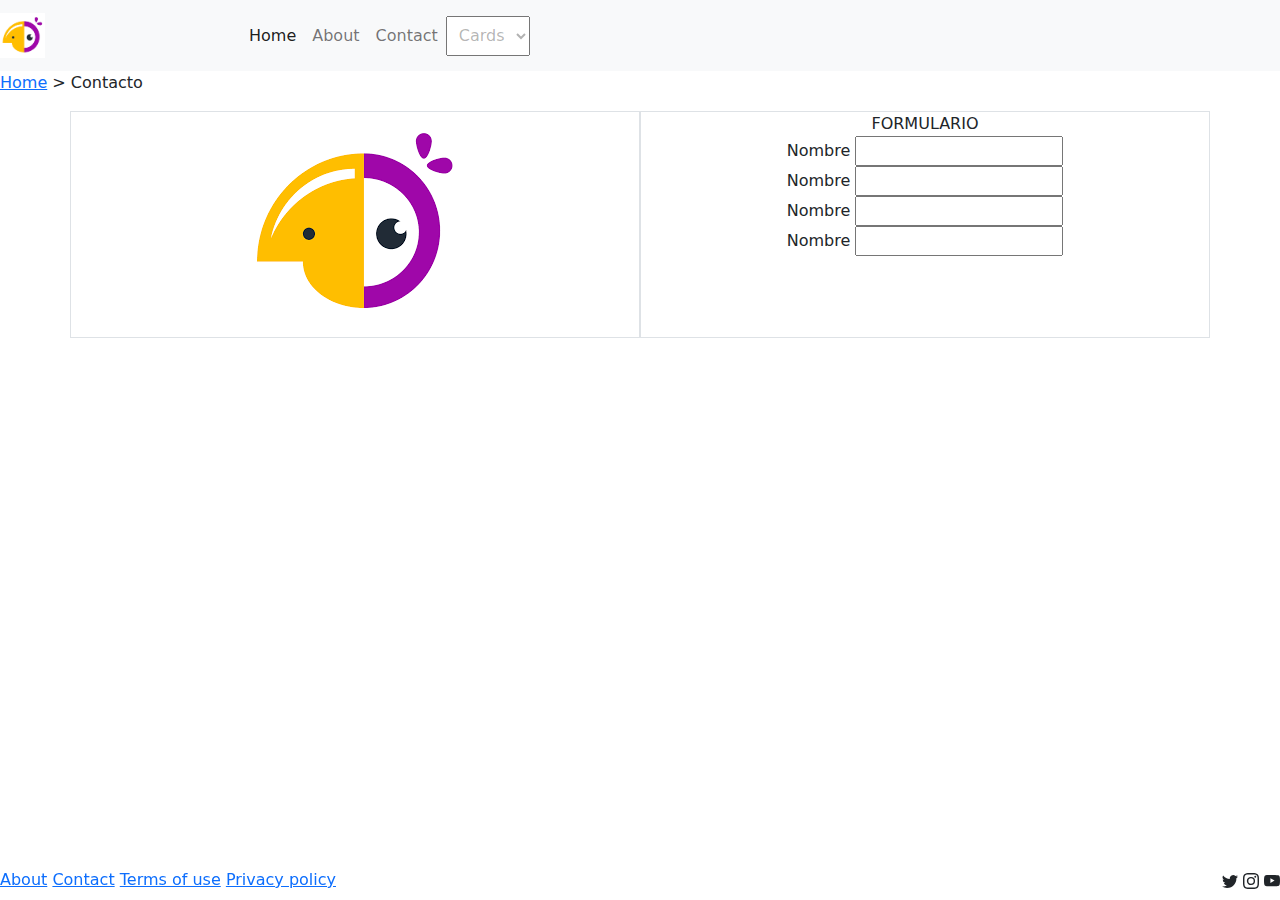
==== contacto.html @ 1dcb1b1e "adasd" ====
<!DOCTYPE html>
<html lang="en">
  <head>
    <meta charset="UTF-8" />
    <meta http-equiv="X-UA-Compatible" content="IE=edge" />
    <meta name="viewport" content="width=device-width, initial-scale=1.0" />
    <link rel="stylesheet" href="./lib/css/bootstrap.min.css" />
    <link rel="stylesheet" href="./css/styles.css" />

    <title>Contacto - Proyecto DIW</title>
  </head>
  <body>
    <header>
      <nav class="navbar navbar-expand-lg navbar-light bg-light">
        <a class="navbar-brand" href="#"><img class="logo" src="./assets/images/logo.png"></a>
        <button
          class="navbar-toggler"
          type="button"
          data-toggle="collapse"
          data-target="#navbarNavAltMarkup"
          aria-controls="navbarNavAltMarkup"
          aria-expanded="false"
          aria-label="Toggle navigation"
        >
          <span class="navbar-toggler-icon"></span>
        </button>
        <div class="collapse navbar-collapse" id="navbarNavAltMarkup">
          <div class="navbar-nav">
            <a class="nav-item nav-link active" href="index.html"
              >Home <span class="sr-only"></span></a>
            <a class="nav-item nav-link" href="#">About</a>
            <a class="nav-item nav-link" href="contacto.html">Contact</a>
            <select class="nav-item nav-link disabled" href="#"><option>Cards</option></select>
          </div>
        </div>
      </nav>
</header>
<p><a href="index.html">Home</a> > Contacto</p>

<main>
      <div class="container text-center">
        <div class="row">
          <div class="border col-sm-12 col-md-6 col-lg-6">
            <img src="./assets/images/logo.png" />
          </div>
          <div class="border col-sm-12 col-md-6 col-lg-6">
            <form class="form">
              <caption>
                FORMULARIO
              </caption>
              <br />
              <label>Nombre</label>
              <input type="text" /><br />
              <label>Nombre</label>
              <input type="text" /><br />
              <label>Nombre</label>
              <input type="text" /><br />
              <label>Nombre</label>
              <input type="text" /><br />
            </form>
          </div>
        </div>
      </div>
    </header>
    <br />

    <footer class="navbar fixed-bottom">
      <div>
        <a href="#">About</a>
        <a href="contacto.html">Contact</a>
        <a href="#">Terms of use</a>
        <a href="#">Privacy policy</a>
      </div>

      <div>
        <svg
          xmlns="http://www.w3.org/2000/svg"
          width="16"
          height="16"
          fill="currentColor"
          class="bi bi-twitter"
          viewBox="0 0 16 16"
        >
          <path
            d="M5.026 15c6.038 0 9.341-5.003 9.341-9.334 0-.14 0-.282-.006-.422A6.685 6.685 0 0 0 16 3.542a6.658 6.658 0 0 1-1.889.518 3.301 3.301 0 0 0 1.447-1.817 6.533 6.533 0 0 1-2.087.793A3.286 3.286 0 0 0 7.875 6.03a9.325 9.325 0 0 1-6.767-3.429 3.289 3.289 0 0 0 1.018 4.382A3.323 3.323 0 0 1 .64 6.575v.045a3.288 3.288 0 0 0 2.632 3.218 3.203 3.203 0 0 1-.865.115 3.23 3.23 0 0 1-.614-.057 3.283 3.283 0 0 0 3.067 2.277A6.588 6.588 0 0 1 .78 13.58a6.32 6.32 0 0 1-.78-.045A9.344 9.344 0 0 0 5.026 15z"
          />
        </svg>
        <svg
          xmlns="http://www.w3.org/2000/svg"
          width="16"
          height="16"
          fill="currentColor"
          class="bi bi-instagram"
          viewBox="0 0 16 16"
        >
          <path
            d="M8 0C5.829 0 5.556.01 4.703.048 3.85.088 3.269.222 2.76.42a3.917 3.917 0 0 0-1.417.923A3.927 3.927 0 0 0 .42 2.76C.222 3.268.087 3.85.048 4.7.01 5.555 0 5.827 0 8.001c0 2.172.01 2.444.048 3.297.04.852.174 1.433.372 1.942.205.526.478.972.923 1.417.444.445.89.719 1.416.923.51.198 1.09.333 1.942.372C5.555 15.99 5.827 16 8 16s2.444-.01 3.298-.048c.851-.04 1.434-.174 1.943-.372a3.916 3.916 0 0 0 1.416-.923c.445-.445.718-.891.923-1.417.197-.509.332-1.09.372-1.942C15.99 10.445 16 10.173 16 8s-.01-2.445-.048-3.299c-.04-.851-.175-1.433-.372-1.941a3.926 3.926 0 0 0-.923-1.417A3.911 3.911 0 0 0 13.24.42c-.51-.198-1.092-.333-1.943-.372C10.443.01 10.172 0 7.998 0h.003zm-.717 1.442h.718c2.136 0 2.389.007 3.232.046.78.035 1.204.166 1.486.275.373.145.64.319.92.599.28.28.453.546.598.92.11.281.24.705.275 1.485.039.843.047 1.096.047 3.231s-.008 2.389-.047 3.232c-.035.78-.166 1.203-.275 1.485a2.47 2.47 0 0 1-.599.919c-.28.28-.546.453-.92.598-.28.11-.704.24-1.485.276-.843.038-1.096.047-3.232.047s-2.39-.009-3.233-.047c-.78-.036-1.203-.166-1.485-.276a2.478 2.478 0 0 1-.92-.598 2.48 2.48 0 0 1-.6-.92c-.109-.281-.24-.705-.275-1.485-.038-.843-.046-1.096-.046-3.233 0-2.136.008-2.388.046-3.231.036-.78.166-1.204.276-1.486.145-.373.319-.64.599-.92.28-.28.546-.453.92-.598.282-.11.705-.24 1.485-.276.738-.034 1.024-.044 2.515-.045v.002zm4.988 1.328a.96.96 0 1 0 0 1.92.96.96 0 0 0 0-1.92zm-4.27 1.122a4.109 4.109 0 1 0 0 8.217 4.109 4.109 0 0 0 0-8.217zm0 1.441a2.667 2.667 0 1 1 0 5.334 2.667 2.667 0 0 1 0-5.334z"
          />
        </svg>
        <svg
          xmlns="http://www.w3.org/2000/svg"
          width="16"
          height="16"
          fill="currentColor"
          class="bi bi-youtube"
          viewBox="0 0 16 16"
        >
          <path
            d="M8.051 1.999h.089c.822.003 4.987.033 6.11.335a2.01 2.01 0 0 1 1.415 1.42c.101.38.172.883.22 1.402l.01.104.022.26.008.104c.065.914.073 1.77.074 1.957v.075c-.001.194-.01 1.108-.082 2.06l-.008.105-.009.104c-.05.572-.124 1.14-.235 1.558a2.007 2.007 0 0 1-1.415 1.42c-1.16.312-5.569.334-6.18.335h-.142c-.309 0-1.587-.006-2.927-.052l-.17-.006-.087-.004-.171-.007-.171-.007c-1.11-.049-2.167-.128-2.654-.26a2.007 2.007 0 0 1-1.415-1.419c-.111-.417-.185-.986-.235-1.558L.09 9.82l-.008-.104A31.4 31.4 0 0 1 0 7.68v-.123c.002-.215.01-.958.064-1.778l.007-.103.003-.052.008-.104.022-.26.01-.104c.048-.519.119-1.023.22-1.402a2.007 2.007 0 0 1 1.415-1.42c.487-.13 1.544-.21 2.654-.26l.17-.007.172-.006.086-.003.171-.007A99.788 99.788 0 0 1 7.858 2h.193zM6.4 5.209v4.818l4.157-2.408L6.4 5.209z"
          />
        </svg>
      </div>
    </footer>
    <script src="https://cdn.jsdelivr.net/npm/bootstrap@5.1.3/dist/js/bootstrap.bundle.min.js" integrity="sha384-ka7Sk0Gln4gmtz2MlQnikT1wXgYsOg+OMhuP+IlRH9sENBO0LRn5q+8nbTov4+1p" crossorigin="anonymous"></script>
  </body>
</html>
---- css/styles.css ----
.logo{
    width: 20%;
    
}

#footer {
    position:fixed;
    left:0px;
    bottom:0px;
    height:30px;
    width:100%;
    background:#999;
 } 
 .card{
    border: 1px solid black;
    margin: 10px;
 }
 .tarjetero{
    width: 100%;
    display: flex;
    flex-direction: column;

 }
.completo{
    width: 100%;
    height: 15vh;
    background-image: url("../assets/images/fruta.jpg");
    background-size: cover;
    text-indent: 5%;
    position: relative;
}
.textoSobreImagen{
    position: absolute;
    bottom: 0;
    width: 100%;
    color: white;
    font-size: 1.5vw;
}
.tituloPrincipal{
    width: 70%;
    border: 1px solid black;
    margin: auto;
    text-align: center;
}
.seccion1{
    width: 70%;
    border: 1px solid black;
    margin: auto;
    text-align: center;
    font-size: 1.5vw;
    display: grid;
    grid-template-rows: repeat(2, 1fr);
}
.seccion2{
    width: 70%;
    border: 1px solid black;
    margin: auto;
    text-align: center;
    font-size: 1.5vw;
}
.txtColumnas{
    width: 100%;
    height: 100%;
    border: 1px solid black;
}
/*MUUUY PEQUEÑO*/
@media (max-width:576px){
    .seccion1{
        grid-template-columns: repeat(2, 1fr);
    }
    .btn-primary{
        display: none;
    }
    .arriba {
        display: none;
    } 
}
/*PEQUEÑO*/
@media (min-width: 576px) and (max-width:768px)
{
   .btn-primary{
        display: none;
    }
    .arriba {
        display: none;
    }

}
/*MEDIANO*/
@media (min-width: 769px) and (max-width:992px) { 
    .arriba{
        width: auto;
      }
    
    .abajo{
        display: none;
    }
    .order-md-1 {
        order: 1;
      }
      .order-md-2 {
        order: 2;
      }
}

/*GRANDE*/

@media (min-width: 992px) { 

  .abajo{
        display: none;
    }   
}









/* 
@media (max-width: 992px) {
    
 
    
}

@media (min-width:992px){
    .abajo{
        display: none;
    }
} */
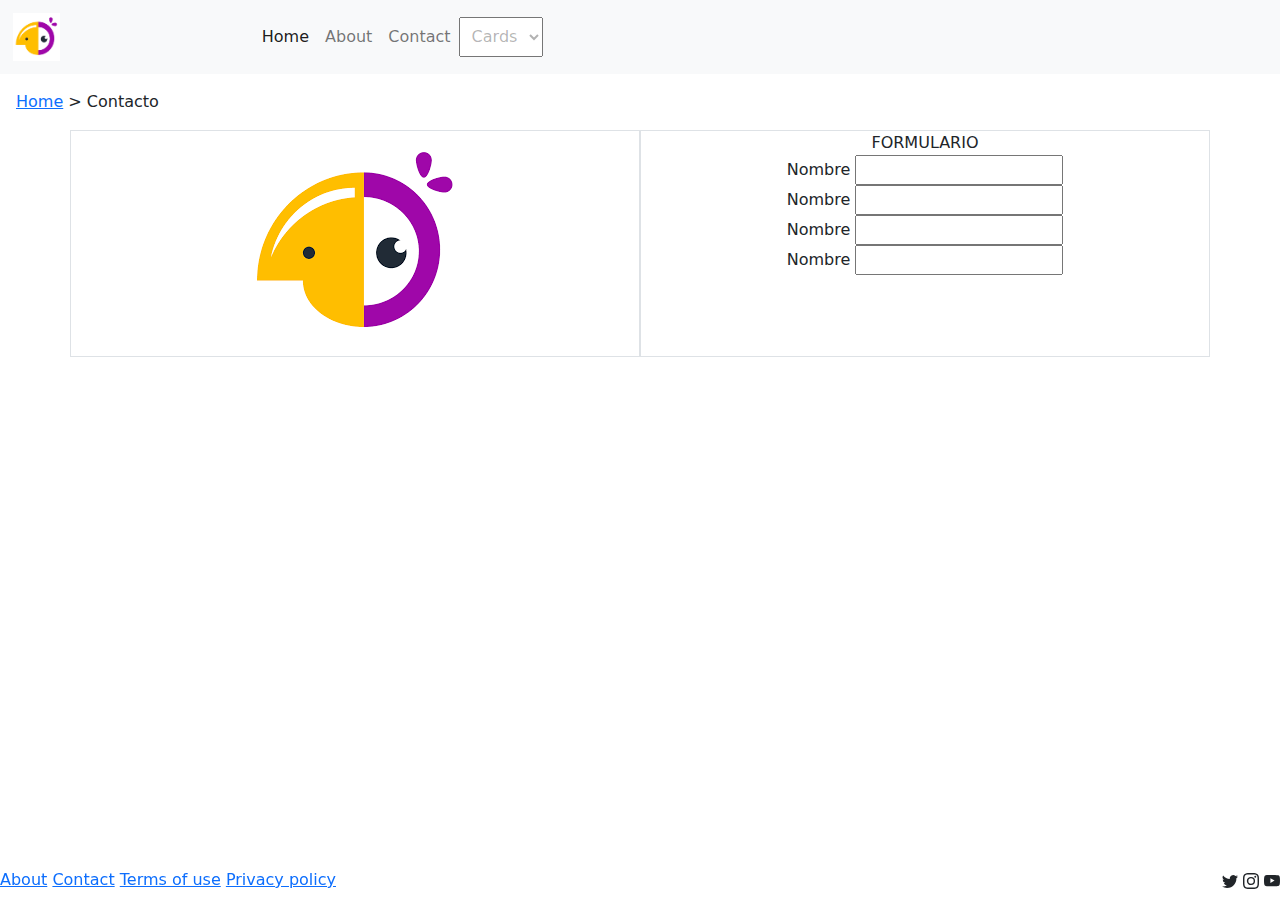
==== commit a1c7c318: "vamooos que esto va saliendo (sevillana del whats)" ====
--- a/contacto.html
+++ b/contacto.html
@@ -11,6 +11,7 @@
   </head>
   <body>
     <header>
+      <!--Menu superior-->
       <nav class="navbar navbar-expand-lg navbar-light bg-light">
         <a class="navbar-brand" href="#"><img class="logo" src="./assets/images/logo.png"></a>
         <button
@@ -35,8 +36,9 @@
         </div>
       </nav>
 </header>
-<p><a href="index.html">Home</a> > Contacto</p>
-
+<!--Breadcrumb-->
+<p class="m-3"><a href="index.html">Home</a> > Contacto</p>
+<!--Formulario de contacto-->
 <main>
       <div class="container text-center">
         <div class="row">
@@ -63,8 +65,8 @@
       </div>
     </header>
     <br />
-
-    <footer class="navbar fixed-bottom">
+<!--Footer-->
+    <footer class="navbar fixed-bottom mt-auto">
       <div>
         <a href="#">About</a>
         <a href="contacto.html">Contact</a>
@@ -111,6 +113,10 @@
         </svg>
       </div>
     </footer>
+    <script src="https://code.jquery.com/jquery-3.2.1.slim.min.js" integrity="sha384-KJ3o2DKtIkvYIK3UENzmM7KCkRr/rE9/Qpg6aAZGJwFDMVNA/GpGFF93hXpG5KkN" crossorigin="anonymous"></script>
+    <script src="https://cdnjs.cloudflare.com/ajax/libs/popper.js/1.12.9/umd/popper.min.js" integrity="sha384-ApNbgh9B+Y1QKtv3Rn7W3mgPxhU9K/ScQsAP7hUibX39j7fakFPskvXusvfa0b4Q" crossorigin="anonymous"></script>
+    <script src="https://maxcdn.bootstrapcdn.com/bootstrap/4.0.0/js/bootstrap.min.js" integrity="sha384-JZR6Spejh4U02d8jOt6vLEHfe/JQGiRRSQQxSfFWpi1MquVdAyjUar5+76PVCmYl" crossorigin="anonymous"></script>  
+
     <script src="https://cdn.jsdelivr.net/npm/bootstrap@5.1.3/dist/js/bootstrap.bundle.min.js" integrity="sha384-ka7Sk0Gln4gmtz2MlQnikT1wXgYsOg+OMhuP+IlRH9sENBO0LRn5q+8nbTov4+1p" crossorigin="anonymous"></script>
   </body>
 </html>
--- a/css/styles.css
+++ b/css/styles.css
@@ -1,6 +1,6 @@
 .logo{
     width: 20%;
-    
+    margin-left: 1vw;
 }
 
 #footer {
@@ -11,6 +11,47 @@
     width:100%;
     background:#999;
  } 
+
+ .bg-image {
+    background-image: url('../assets/images/fondo.jpg');
+    background-attachment: fixed;
+    background-position: center;
+    background-repeat: no-repeat;
+    background-size: cover;
+    height: 100vh;
+    position: relative;
+  }
+  
+  .overlay {
+    position: absolute;
+    top: 0;
+    left: 0;
+    width: 100%;
+    height: 100%;
+    background-color: rgba(0, 0, 0, 0.5);
+  }
+  
+  .content {
+    position: absolute;
+    top: 50%;
+    left: 50%;
+    transform: translate(-50%, -50%);
+    text-align: center;
+    color: #fff;
+  }
+  
+  .content h1 {
+    font-size: 3rem;
+    margin-bottom: 1rem;
+  }
+  
+  .content p {
+    font-size: 1.5rem;
+  }
+  
+  .content-section {
+    height: 1000px;
+  }
  .card{
     border: 1px solid black;
     margin: 10px;
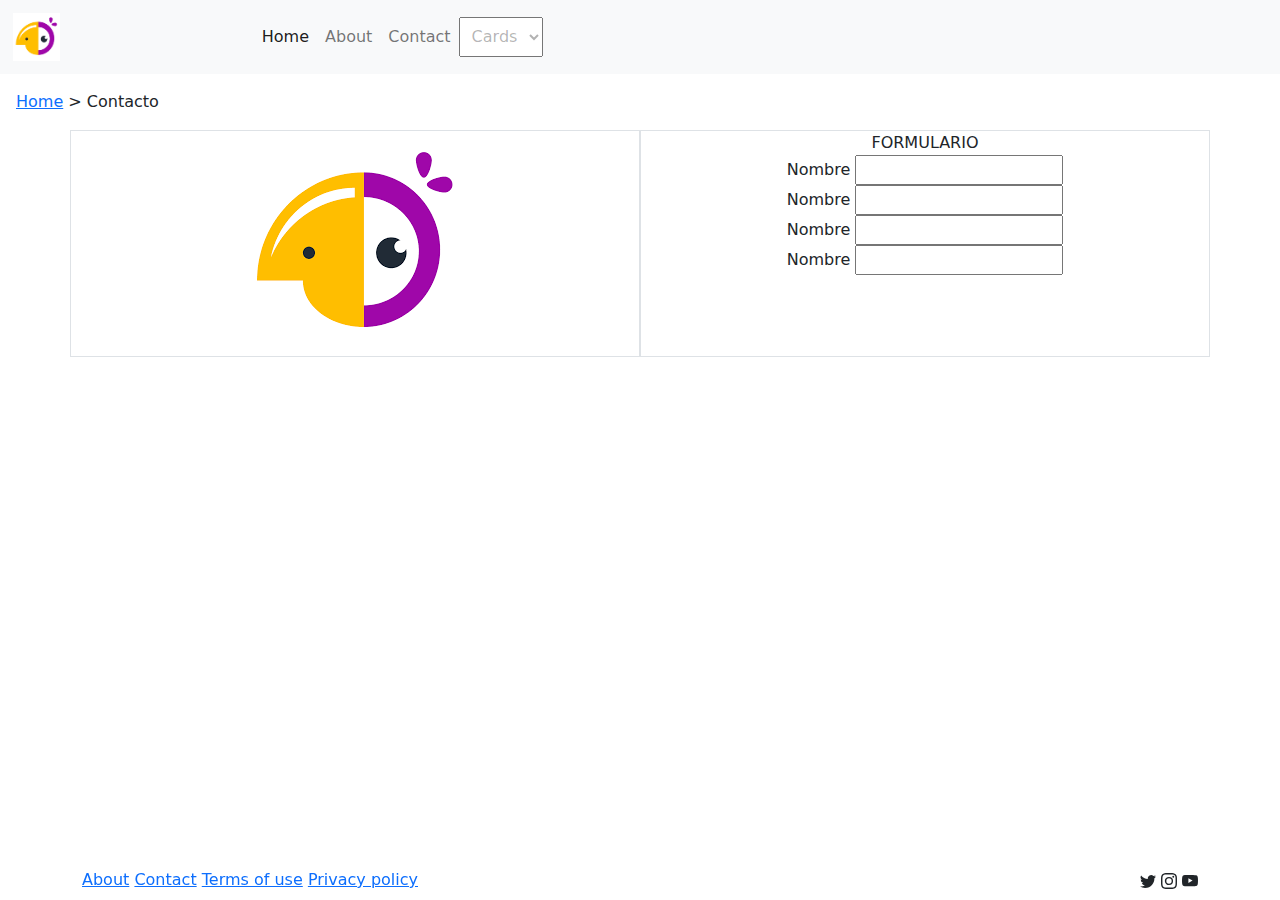
==== commit b889da46: "modificado contacto" ====
--- a/contacto.html
+++ b/contacto.html
@@ -12,7 +12,7 @@
   <body>
     <header>
       <!--Menu superior-->
-      <nav class="navbar navbar-expand-lg navbar-light bg-light">
+      <nav class="navbar sticky-top navbar-expand-sm navbar-light bg-light">
         <a class="navbar-brand" href="#"><img class="logo" src="./assets/images/logo.png"></a>
         <button
           class="navbar-toggler"
@@ -42,10 +42,10 @@
 <main>
       <div class="container text-center">
         <div class="row">
-          <div class="border col-sm-12 col-md-6 col-lg-6">
+          <div class="border col-xs-12 col-sm-6 col-md-6 col-lg-6">
             <img src="./assets/images/logo.png" />
           </div>
-          <div class="border col-sm-12 col-md-6 col-lg-6">
+          <div class="border col-xs-12 col-sm-6 col-md-6 col-lg-6">
             <form class="form">
               <caption>
                 FORMULARIO
@@ -63,18 +63,20 @@
           </div>
         </div>
       </div>
-    </header>
+    </main>
     <br />
 <!--Footer-->
-    <footer class="navbar fixed-bottom mt-auto">
-      <div>
+    <footer class="navbar fixed-bottom mt-auto ">
+      <div class="container justify-content-between">
+        
+      <div >
         <a href="#">About</a>
         <a href="contacto.html">Contact</a>
         <a href="#">Terms of use</a>
         <a href="#">Privacy policy</a>
       </div>
 
-      <div>
+      <div >
         <svg
           xmlns="http://www.w3.org/2000/svg"
           width="16"
@@ -112,6 +114,10 @@
           />
         </svg>
       </div>
+        
+      </div>
+      
+      
     </footer>
     <script src="https://code.jquery.com/jquery-3.2.1.slim.min.js" integrity="sha384-KJ3o2DKtIkvYIK3UENzmM7KCkRr/rE9/Qpg6aAZGJwFDMVNA/GpGFF93hXpG5KkN" crossorigin="anonymous"></script>
     <script src="https://cdnjs.cloudflare.com/ajax/libs/popper.js/1.12.9/umd/popper.min.js" integrity="sha384-ApNbgh9B+Y1QKtv3Rn7W3mgPxhU9K/ScQsAP7hUibX39j7fakFPskvXusvfa0b4Q" crossorigin="anonymous"></script>
--- a/css/styles.css
+++ b/css/styles.css
@@ -1,6 +1,9 @@
 .logo{
     width: 20%;
     margin-left: 1vw;
+}
+.imgTarjeta{
+    width: 50%;
 }
 
 #footer {
@@ -106,29 +109,30 @@
 }
 /*MUUUY PEQUEÑO*/
 @media (max-width:576px){
-    .seccion1{
-        grid-template-columns: repeat(2, 1fr);
-    }
+    
     .btn-primary{
         display: none;
     }
     .arriba {
         display: none;
+    }
+    .abajo{
+        position: relative;
+        display: inline-block;
+        text-align: center;
+    }
+    .enlace{
+        position: absolute;
+        top: 50%;
+        left: 50%;
+        transform: translate(-50%, -50%);
     } 
+    
+
 }
 /*PEQUEÑO*/
-@media (min-width: 576px) and (max-width:768px)
+/* @media (min-width: 576px) and (max-width:768px)
 {
-   .btn-primary{
-        display: none;
-    }
-    .arriba {
-        display: none;
-    }
-
-}
-/*MEDIANO*/
-@media (min-width: 769px) and (max-width:992px) { 
     .arriba{
         width: auto;
       }
@@ -142,6 +146,24 @@
       .order-md-2 {
         order: 2;
       }
+ 
+ } */
+/*MEDIANO*/
+@media (min-width: 576px) and (max-width:992px) { 
+    .arriba{
+        width: auto;
+      }
+    
+    .abajo{
+        display: none;
+    }
+    .order-md-1 {
+        order: 1;
+      }
+      .order-md-2 {
+        order: 2;
+      }
+     
 }
 
 /*GRANDE*/
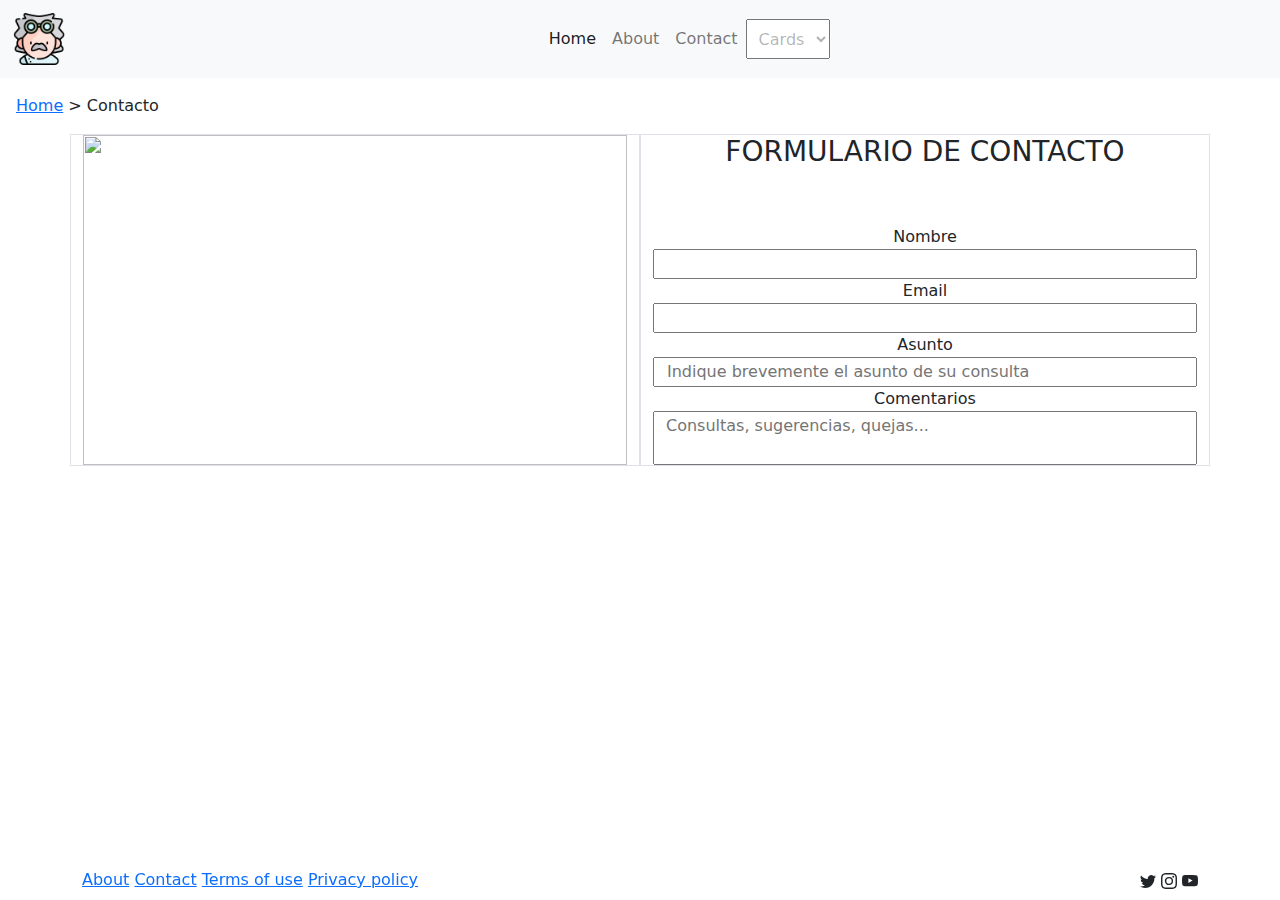
==== commit 63fa6ddd: "qweqweewq" ====
--- a/contacto.html
+++ b/contacto.html
@@ -6,14 +6,17 @@
     <meta name="viewport" content="width=device-width, initial-scale=1.0" />
     <link rel="stylesheet" href="./lib/css/bootstrap.min.css" />
     <link rel="stylesheet" href="./css/styles.css" />
+    <link rel="icon" type="image/jpg" href="assets/images/scientist.png">  </head>
 
-    <title>Contacto - Proyecto DIW</title>
+    <title>El informático loco - Contacto</title>
   </head>
   <body>
     <header>
       <!--Menu superior-->
       <nav class="navbar sticky-top navbar-expand-sm navbar-light bg-light">
-        <a class="navbar-brand" href="#"><img class="logo" src="./assets/images/logo.png"></a>
+        <a class="navbar-brand" href="index.html"
+          ><img class="logo" src="./assets/images/scientist.png"
+        /></a>
         <button
           class="navbar-toggler"
           type="button"
@@ -28,101 +31,120 @@
         <div class="collapse navbar-collapse" id="navbarNavAltMarkup">
           <div class="navbar-nav">
             <a class="nav-item nav-link active" href="index.html"
-              >Home <span class="sr-only"></span></a>
+              >Home <span class="sr-only"></span
+            ></a>
             <a class="nav-item nav-link" href="#">About</a>
             <a class="nav-item nav-link" href="contacto.html">Contact</a>
-            <select class="nav-item nav-link disabled" href="#"><option>Cards</option></select>
+            <select class="nav-item nav-link disabled" href="#">
+              <option>Cards</option>
+            </select>
           </div>
         </div>
       </nav>
-</header>
-<!--Breadcrumb-->
-<p class="m-3"><a href="index.html">Home</a> > Contacto</p>
-<!--Formulario de contacto-->
-<main>
+    </header>
+    <!--Breadcrumb-->
+    <p class="m-3"><a href="index.html">Home</a> > Contacto</p>
+    <!--Formulario de contacto-->
+    <main>
       <div class="container text-center">
         <div class="row">
           <div class="border col-xs-12 col-sm-6 col-md-6 col-lg-6">
-            <img src="./assets/images/logo.png" />
+            <img class="formulario" src="./assets/images/formulario.jpg" />
           </div>
           <div class="border col-xs-12 col-sm-6 col-md-6 col-lg-6">
             <form class="form">
-              <caption>
-                FORMULARIO
-              </caption>
-              <br />
-              <label>Nombre</label>
-              <input type="text" /><br />
-              <label>Nombre</label>
-              <input type="text" /><br />
-              <label>Nombre</label>
-              <input type="text" /><br />
-              <label>Nombre</label>
-              <input type="text" /><br />
+              <h3>
+                FORMULARIO DE CONTACTO
+              </h3>
+              <br /><br>
+              <div class="container justify-content-center">
+                <div class="row row-cols-xs-1 row-cols-sm-1 row-cols-md-1 row-cols-lg-1 justify-content-center">
+                    <label>Nombre</label>
+                    <input type="text" /><br />
+                    <label>Email</label>
+                    <input type="email" /><br />
+                    <label>Asunto</label>
+                    <input type="text" placeholder="Indique brevemente el asunto de su consulta" /><br />
+                    <label>Comentarios</label>
+                    <textarea placeholder="Consultas, sugerencias, quejas..."></textarea><br />
+                </div>
+              </div>
             </form>
           </div>
         </div>
       </div>
     </main>
     <br />
-<!--Footer-->
-    <footer class="navbar fixed-bottom mt-auto ">
+    <!--Footer-->
+    <footer class="navbar fixed-bottom mt-auto">
       <div class="container justify-content-between">
-        
-      <div >
-        <a href="#">About</a>
-        <a href="contacto.html">Contact</a>
-        <a href="#">Terms of use</a>
-        <a href="#">Privacy policy</a>
+        <div>
+          <a href="#">About</a>
+          <a href="contacto.html">Contact</a>
+          <a href="#">Terms of use</a>
+          <a href="#">Privacy policy</a>
+        </div>
+
+        <div>
+          <svg
+            xmlns="http://www.w3.org/2000/svg"
+            width="16"
+            height="16"
+            fill="currentColor"
+            class="bi bi-twitter"
+            viewBox="0 0 16 16"
+          >
+            <path
+              d="M5.026 15c6.038 0 9.341-5.003 9.341-9.334 0-.14 0-.282-.006-.422A6.685 6.685 0 0 0 16 3.542a6.658 6.658 0 0 1-1.889.518 3.301 3.301 0 0 0 1.447-1.817 6.533 6.533 0 0 1-2.087.793A3.286 3.286 0 0 0 7.875 6.03a9.325 9.325 0 0 1-6.767-3.429 3.289 3.289 0 0 0 1.018 4.382A3.323 3.323 0 0 1 .64 6.575v.045a3.288 3.288 0 0 0 2.632 3.218 3.203 3.203 0 0 1-.865.115 3.23 3.23 0 0 1-.614-.057 3.283 3.283 0 0 0 3.067 2.277A6.588 6.588 0 0 1 .78 13.58a6.32 6.32 0 0 1-.78-.045A9.344 9.344 0 0 0 5.026 15z"
+            />
+          </svg>
+          <svg
+            xmlns="http://www.w3.org/2000/svg"
+            width="16"
+            height="16"
+            fill="currentColor"
+            class="bi bi-instagram"
+            viewBox="0 0 16 16"
+          >
+            <path
+              d="M8 0C5.829 0 5.556.01 4.703.048 3.85.088 3.269.222 2.76.42a3.917 3.917 0 0 0-1.417.923A3.927 3.927 0 0 0 .42 2.76C.222 3.268.087 3.85.048 4.7.01 5.555 0 5.827 0 8.001c0 2.172.01 2.444.048 3.297.04.852.174 1.433.372 1.942.205.526.478.972.923 1.417.444.445.89.719 1.416.923.51.198 1.09.333 1.942.372C5.555 15.99 5.827 16 8 16s2.444-.01 3.298-.048c.851-.04 1.434-.174 1.943-.372a3.916 3.916 0 0 0 1.416-.923c.445-.445.718-.891.923-1.417.197-.509.332-1.09.372-1.942C15.99 10.445 16 10.173 16 8s-.01-2.445-.048-3.299c-.04-.851-.175-1.433-.372-1.941a3.926 3.926 0 0 0-.923-1.417A3.911 3.911 0 0 0 13.24.42c-.51-.198-1.092-.333-1.943-.372C10.443.01 10.172 0 7.998 0h.003zm-.717 1.442h.718c2.136 0 2.389.007 3.232.046.78.035 1.204.166 1.486.275.373.145.64.319.92.599.28.28.453.546.598.92.11.281.24.705.275 1.485.039.843.047 1.096.047 3.231s-.008 2.389-.047 3.232c-.035.78-.166 1.203-.275 1.485a2.47 2.47 0 0 1-.599.919c-.28.28-.546.453-.92.598-.28.11-.704.24-1.485.276-.843.038-1.096.047-3.232.047s-2.39-.009-3.233-.047c-.78-.036-1.203-.166-1.485-.276a2.478 2.478 0 0 1-.92-.598 2.48 2.48 0 0 1-.6-.92c-.109-.281-.24-.705-.275-1.485-.038-.843-.046-1.096-.046-3.233 0-2.136.008-2.388.046-3.231.036-.78.166-1.204.276-1.486.145-.373.319-.64.599-.92.28-.28.546-.453.92-.598.282-.11.705-.24 1.485-.276.738-.034 1.024-.044 2.515-.045v.002zm4.988 1.328a.96.96 0 1 0 0 1.92.96.96 0 0 0 0-1.92zm-4.27 1.122a4.109 4.109 0 1 0 0 8.217 4.109 4.109 0 0 0 0-8.217zm0 1.441a2.667 2.667 0 1 1 0 5.334 2.667 2.667 0 0 1 0-5.334z"
+            />
+          </svg>
+          <svg
+            xmlns="http://www.w3.org/2000/svg"
+            width="16"
+            height="16"
+            fill="currentColor"
+            class="bi bi-youtube"
+            viewBox="0 0 16 16"
+          >
+            <path
+              d="M8.051 1.999h.089c.822.003 4.987.033 6.11.335a2.01 2.01 0 0 1 1.415 1.42c.101.38.172.883.22 1.402l.01.104.022.26.008.104c.065.914.073 1.77.074 1.957v.075c-.001.194-.01 1.108-.082 2.06l-.008.105-.009.104c-.05.572-.124 1.14-.235 1.558a2.007 2.007 0 0 1-1.415 1.42c-1.16.312-5.569.334-6.18.335h-.142c-.309 0-1.587-.006-2.927-.052l-.17-.006-.087-.004-.171-.007-.171-.007c-1.11-.049-2.167-.128-2.654-.26a2.007 2.007 0 0 1-1.415-1.419c-.111-.417-.185-.986-.235-1.558L.09 9.82l-.008-.104A31.4 31.4 0 0 1 0 7.68v-.123c.002-.215.01-.958.064-1.778l.007-.103.003-.052.008-.104.022-.26.01-.104c.048-.519.119-1.023.22-1.402a2.007 2.007 0 0 1 1.415-1.42c.487-.13 1.544-.21 2.654-.26l.17-.007.172-.006.086-.003.171-.007A99.788 99.788 0 0 1 7.858 2h.193zM6.4 5.209v4.818l4.157-2.408L6.4 5.209z"
+            />
+          </svg>
+        </div>
       </div>
+    </footer>
+    <script
+      src="https://code.jquery.com/jquery-3.2.1.slim.min.js"
+      integrity="sha384-KJ3o2DKtIkvYIK3UENzmM7KCkRr/rE9/Qpg6aAZGJwFDMVNA/GpGFF93hXpG5KkN"
+      crossorigin="anonymous"
+    ></script>
+    <script
+      src="https://cdnjs.cloudflare.com/ajax/libs/popper.js/1.12.9/umd/popper.min.js"
+      integrity="sha384-ApNbgh9B+Y1QKtv3Rn7W3mgPxhU9K/ScQsAP7hUibX39j7fakFPskvXusvfa0b4Q"
+      crossorigin="anonymous"
+    ></script>
+    <script
+      src="https://maxcdn.bootstrapcdn.com/bootstrap/4.0.0/js/bootstrap.min.js"
+      integrity="sha384-JZR6Spejh4U02d8jOt6vLEHfe/JQGiRRSQQxSfFWpi1MquVdAyjUar5+76PVCmYl"
+      crossorigin="anonymous"
+    ></script>
 
-      <div >
-        <svg
-          xmlns="http://www.w3.org/2000/svg"
-          width="16"
-          height="16"
-          fill="currentColor"
-          class="bi bi-twitter"
-          viewBox="0 0 16 16"
-        >
-          <path
-            d="M5.026 15c6.038 0 9.341-5.003 9.341-9.334 0-.14 0-.282-.006-.422A6.685 6.685 0 0 0 16 3.542a6.658 6.658 0 0 1-1.889.518 3.301 3.301 0 0 0 1.447-1.817 6.533 6.533 0 0 1-2.087.793A3.286 3.286 0 0 0 7.875 6.03a9.325 9.325 0 0 1-6.767-3.429 3.289 3.289 0 0 0 1.018 4.382A3.323 3.323 0 0 1 .64 6.575v.045a3.288 3.288 0 0 0 2.632 3.218 3.203 3.203 0 0 1-.865.115 3.23 3.23 0 0 1-.614-.057 3.283 3.283 0 0 0 3.067 2.277A6.588 6.588 0 0 1 .78 13.58a6.32 6.32 0 0 1-.78-.045A9.344 9.344 0 0 0 5.026 15z"
-          />
-        </svg>
-        <svg
-          xmlns="http://www.w3.org/2000/svg"
-          width="16"
-          height="16"
-          fill="currentColor"
-          class="bi bi-instagram"
-          viewBox="0 0 16 16"
-        >
-          <path
-            d="M8 0C5.829 0 5.556.01 4.703.048 3.85.088 3.269.222 2.76.42a3.917 3.917 0 0 0-1.417.923A3.927 3.927 0 0 0 .42 2.76C.222 3.268.087 3.85.048 4.7.01 5.555 0 5.827 0 8.001c0 2.172.01 2.444.048 3.297.04.852.174 1.433.372 1.942.205.526.478.972.923 1.417.444.445.89.719 1.416.923.51.198 1.09.333 1.942.372C5.555 15.99 5.827 16 8 16s2.444-.01 3.298-.048c.851-.04 1.434-.174 1.943-.372a3.916 3.916 0 0 0 1.416-.923c.445-.445.718-.891.923-1.417.197-.509.332-1.09.372-1.942C15.99 10.445 16 10.173 16 8s-.01-2.445-.048-3.299c-.04-.851-.175-1.433-.372-1.941a3.926 3.926 0 0 0-.923-1.417A3.911 3.911 0 0 0 13.24.42c-.51-.198-1.092-.333-1.943-.372C10.443.01 10.172 0 7.998 0h.003zm-.717 1.442h.718c2.136 0 2.389.007 3.232.046.78.035 1.204.166 1.486.275.373.145.64.319.92.599.28.28.453.546.598.92.11.281.24.705.275 1.485.039.843.047 1.096.047 3.231s-.008 2.389-.047 3.232c-.035.78-.166 1.203-.275 1.485a2.47 2.47 0 0 1-.599.919c-.28.28-.546.453-.92.598-.28.11-.704.24-1.485.276-.843.038-1.096.047-3.232.047s-2.39-.009-3.233-.047c-.78-.036-1.203-.166-1.485-.276a2.478 2.478 0 0 1-.92-.598 2.48 2.48 0 0 1-.6-.92c-.109-.281-.24-.705-.275-1.485-.038-.843-.046-1.096-.046-3.233 0-2.136.008-2.388.046-3.231.036-.78.166-1.204.276-1.486.145-.373.319-.64.599-.92.28-.28.546-.453.92-.598.282-.11.705-.24 1.485-.276.738-.034 1.024-.044 2.515-.045v.002zm4.988 1.328a.96.96 0 1 0 0 1.92.96.96 0 0 0 0-1.92zm-4.27 1.122a4.109 4.109 0 1 0 0 8.217 4.109 4.109 0 0 0 0-8.217zm0 1.441a2.667 2.667 0 1 1 0 5.334 2.667 2.667 0 0 1 0-5.334z"
-          />
-        </svg>
-        <svg
-          xmlns="http://www.w3.org/2000/svg"
-          width="16"
-          height="16"
-          fill="currentColor"
-          class="bi bi-youtube"
-          viewBox="0 0 16 16"
-        >
-          <path
-            d="M8.051 1.999h.089c.822.003 4.987.033 6.11.335a2.01 2.01 0 0 1 1.415 1.42c.101.38.172.883.22 1.402l.01.104.022.26.008.104c.065.914.073 1.77.074 1.957v.075c-.001.194-.01 1.108-.082 2.06l-.008.105-.009.104c-.05.572-.124 1.14-.235 1.558a2.007 2.007 0 0 1-1.415 1.42c-1.16.312-5.569.334-6.18.335h-.142c-.309 0-1.587-.006-2.927-.052l-.17-.006-.087-.004-.171-.007-.171-.007c-1.11-.049-2.167-.128-2.654-.26a2.007 2.007 0 0 1-1.415-1.419c-.111-.417-.185-.986-.235-1.558L.09 9.82l-.008-.104A31.4 31.4 0 0 1 0 7.68v-.123c.002-.215.01-.958.064-1.778l.007-.103.003-.052.008-.104.022-.26.01-.104c.048-.519.119-1.023.22-1.402a2.007 2.007 0 0 1 1.415-1.42c.487-.13 1.544-.21 2.654-.26l.17-.007.172-.006.086-.003.171-.007A99.788 99.788 0 0 1 7.858 2h.193zM6.4 5.209v4.818l4.157-2.408L6.4 5.209z"
-          />
-        </svg>
-      </div>
-        
-      </div>
-      
-      
-    </footer>
-    <script src="https://code.jquery.com/jquery-3.2.1.slim.min.js" integrity="sha384-KJ3o2DKtIkvYIK3UENzmM7KCkRr/rE9/Qpg6aAZGJwFDMVNA/GpGFF93hXpG5KkN" crossorigin="anonymous"></script>
-    <script src="https://cdnjs.cloudflare.com/ajax/libs/popper.js/1.12.9/umd/popper.min.js" integrity="sha384-ApNbgh9B+Y1QKtv3Rn7W3mgPxhU9K/ScQsAP7hUibX39j7fakFPskvXusvfa0b4Q" crossorigin="anonymous"></script>
-    <script src="https://maxcdn.bootstrapcdn.com/bootstrap/4.0.0/js/bootstrap.min.js" integrity="sha384-JZR6Spejh4U02d8jOt6vLEHfe/JQGiRRSQQxSfFWpi1MquVdAyjUar5+76PVCmYl" crossorigin="anonymous"></script>  
-
-    <script src="https://cdn.jsdelivr.net/npm/bootstrap@5.1.3/dist/js/bootstrap.bundle.min.js" integrity="sha384-ka7Sk0Gln4gmtz2MlQnikT1wXgYsOg+OMhuP+IlRH9sENBO0LRn5q+8nbTov4+1p" crossorigin="anonymous"></script>
+    <script
+      src="https://cdn.jsdelivr.net/npm/bootstrap@5.1.3/dist/js/bootstrap.bundle.min.js"
+      integrity="sha384-ka7Sk0Gln4gmtz2MlQnikT1wXgYsOg+OMhuP+IlRH9sENBO0LRn5q+8nbTov4+1p"
+      crossorigin="anonymous"
+    ></script>
   </body>
 </html>
--- a/css/styles.css
+++ b/css/styles.css
@@ -1,134 +1,154 @@
-.logo{
-    width: 20%;
-    margin-left: 1vw;
-}
-.imgTarjeta{
-    width: 50%;
-}
-
+@font-face {
+  font-family: "tipografia";
+  src: url("../lib/tipografia/Glossy\ Sheen\ Shine\ DEMO.ttf");
+
+}
+.logo {
+  width: 10%;
+  margin-left: 1vw;
+}
+.imgTarjeta {
+  width: 50%;
+}
+.formulario {
+  object-fit: cover;
+  width: 100%;
+  height: 100%;
+}
+textarea {
+  resize: none;
+}
+p {
+  margin: 6%;
+}
+
+.presentacion {
+  font-family: "tipografia";
+}
+.subpresentacion {
+  font-family: "Courier New", Courier, monospace;
+}
 #footer {
-    position:fixed;
-    left:0px;
-    bottom:0px;
-    height:30px;
-    width:100%;
-    background:#999;
- } 
-
- .bg-image {
-    background-image: url('../assets/images/fondo.jpg');
-    background-attachment: fixed;
-    background-position: center;
-    background-repeat: no-repeat;
-    background-size: cover;
-    height: 100vh;
+  position: fixed;
+  left: 0px;
+  bottom: 0px;
+  height: 30px;
+  width: 100%;
+  background: #999;
+}
+
+.bg-image {
+  background-image: url("../assets/images/fondo.jpg");
+  background-attachment: fixed;
+  background-position: center;
+  background-repeat: no-repeat;
+  background-size: cover;
+  height: 100vh;
+  position: relative;
+}
+
+.overlay {
+  position: absolute;
+  top: 0;
+  left: 0;
+  width: 100%;
+  height: 100%;
+  background-color: rgba(0, 0, 0, 0.5);
+}
+
+.content {
+  position: absolute;
+  top: 50%;
+  left: 50%;
+  transform: translate(-50%, -50%);
+  text-align: center;
+  color: #fff;
+}
+
+.content h1 {
+  font-size: 3rem;
+  margin-bottom: 1rem;
+}
+
+.content p {
+  font-size: 1.5rem;
+}
+
+.content-section {
+  height: 1000px;
+}
+.card {
+  border: 1px solid black;
+  margin: 10px;
+}
+.tarjetero {
+  width: 100%;
+  height: 100%;
+  display: flex;
+  flex-direction: column;
+}
+.completo {
+  width: 100%;
+  height: 15vh;
+  background-image: url("../assets/images/web.jpg");
+  background-size: cover;
+  text-indent: 5%;
+  position: relative;
+}
+.textoSobreImagen {
+  position: absolute;
+  bottom: 0;
+  width: 100%;
+  color: white;
+  font-size: 1vw;
+}
+.tituloPrincipal {
+  width: 70%;
+  border: 1px solid black;
+  margin: auto;
+  text-align: center;
+}
+.seccion1 {
+  width: 70%;
+  border: 1px solid black;
+  margin: auto;
+  text-align: left;
+  font-size: 1.5vw;
+  display: grid;
+  grid-template-rows: repeat(2, 1fr);
+  /*Por el tema del grid no queda cuadrado en vertical*/
+}
+.seccion2 {
+  width: 70%;
+  border: 1px solid black;
+  margin: auto;
+  text-align: left;
+  font-size: 1.5vw;
+}
+.txtColumnas {
+  width: 100%;
+  height: 100%;
+  border: 1px solid black;
+}
+/*MUUUY PEQUEÑO*/
+@media (max-width: 576px) {
+  .btn-primary {
+    display: none;
+  }
+  .arriba {
+    display: none;
+  }
+  .abajo {
     position: relative;
-  }
-  
-  .overlay {
-    position: absolute;
-    top: 0;
-    left: 0;
-    width: 100%;
-    height: 100%;
-    background-color: rgba(0, 0, 0, 0.5);
-  }
-  
-  .content {
+    display: inline-block;
+    text-align: center;
+  }
+  .enlace {
     position: absolute;
     top: 50%;
     left: 50%;
     transform: translate(-50%, -50%);
-    text-align: center;
-    color: #fff;
-  }
-  
-  .content h1 {
-    font-size: 3rem;
-    margin-bottom: 1rem;
-  }
-  
-  .content p {
-    font-size: 1.5rem;
-  }
-  
-  .content-section {
-    height: 1000px;
-  }
- .card{
-    border: 1px solid black;
-    margin: 10px;
- }
- .tarjetero{
-    width: 100%;
-    display: flex;
-    flex-direction: column;
-
- }
-.completo{
-    width: 100%;
-    height: 15vh;
-    background-image: url("../assets/images/fruta.jpg");
-    background-size: cover;
-    text-indent: 5%;
-    position: relative;
-}
-.textoSobreImagen{
-    position: absolute;
-    bottom: 0;
-    width: 100%;
-    color: white;
-    font-size: 1.5vw;
-}
-.tituloPrincipal{
-    width: 70%;
-    border: 1px solid black;
-    margin: auto;
-    text-align: center;
-}
-.seccion1{
-    width: 70%;
-    border: 1px solid black;
-    margin: auto;
-    text-align: center;
-    font-size: 1.5vw;
-    display: grid;
-    grid-template-rows: repeat(2, 1fr);
-}
-.seccion2{
-    width: 70%;
-    border: 1px solid black;
-    margin: auto;
-    text-align: center;
-    font-size: 1.5vw;
-}
-.txtColumnas{
-    width: 100%;
-    height: 100%;
-    border: 1px solid black;
-}
-/*MUUUY PEQUEÑO*/
-@media (max-width:576px){
-    
-    .btn-primary{
-        display: none;
-    }
-    .arriba {
-        display: none;
-    }
-    .abajo{
-        position: relative;
-        display: inline-block;
-        text-align: center;
-    }
-    .enlace{
-        position: absolute;
-        top: 50%;
-        left: 50%;
-        transform: translate(-50%, -50%);
-    } 
-    
-
+  }
 }
 /*PEQUEÑO*/
 /* @media (min-width: 576px) and (max-width:768px)
@@ -149,39 +169,35 @@
  
  } */
 /*MEDIANO*/
-@media (min-width: 576px) and (max-width:992px) { 
-    .arriba{
-        width: auto;
-      }
-    
-    .abajo{
-        display: none;
-    }
-    .order-md-1 {
-        order: 1;
-      }
-      .order-md-2 {
-        order: 2;
-      }
-     
+@media (min-width: 576px) and (max-width: 992px) {
+  .seccion1 {
+    grid-template-columns: repeat(2, 1fr);
+  }
+  .arriba {
+    width: auto;
+  }
+
+  .abajo {
+    display: none;
+  }
+  .order-md-1 {
+    order: 1;
+  }
+  .order-md-2 {
+    order: 2;
+  }
 }
 
 /*GRANDE*/
 
-@media (min-width: 992px) { 
-
-  .abajo{
-        display: none;
-    }   
-}
-
-
-
-
-
-
-
-
+@media (min-width: 992px) {
+  .seccion1 {
+    grid-template-columns: repeat(2, 1fr);
+  }
+  .abajo {
+    display: none;
+  }
+}
 
 /* 
 @media (max-width: 992px) {
@@ -194,4 +210,4 @@
     .abajo{
         display: none;
     }
-} */+} */
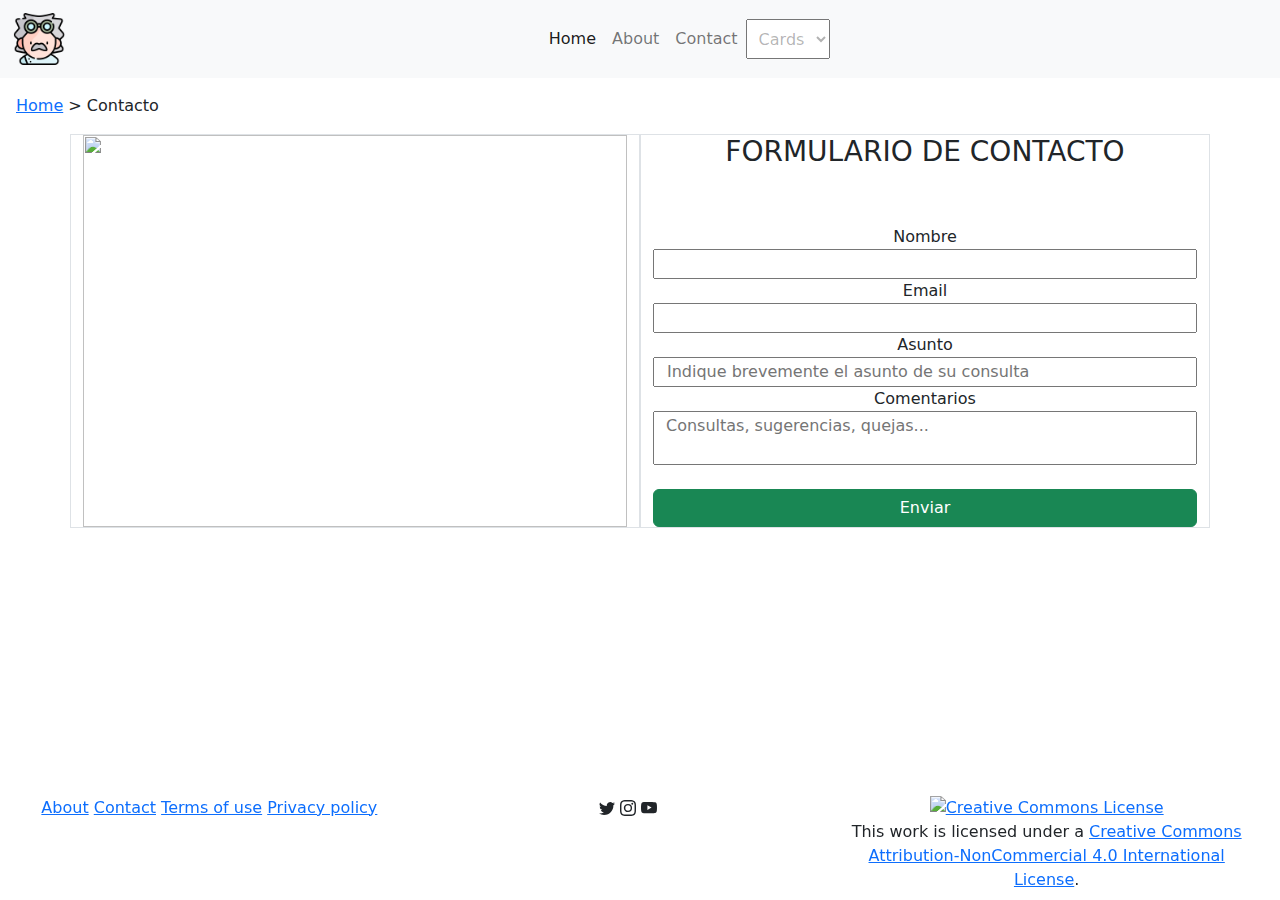
==== commit 21da44d0: "listo" ====
--- a/contacto.html
+++ b/contacto.html
@@ -66,7 +66,9 @@
                     <label>Asunto</label>
                     <input type="text" placeholder="Indique brevemente el asunto de su consulta" /><br />
                     <label>Comentarios</label>
-                    <textarea placeholder="Consultas, sugerencias, quejas..."></textarea><br />
+                    <textarea placeholder="Consultas, sugerencias, quejas..."></textarea>
+                    <div><br></div>
+                    <button type="submit" class="btn btn-success">Enviar</button>
                 </div>
               </div>
             </form>
@@ -77,51 +79,59 @@
     <br />
     <!--Footer-->
     <footer class="navbar fixed-bottom mt-auto">
-      <div class="container justify-content-between">
-        <div>
-          <a href="#">About</a>
-          <a href="contacto.html">Contact</a>
-          <a href="#">Terms of use</a>
-          <a href="#">Privacy policy</a>
-        </div>
+      <div class="container-fluid text-center">
+        <div
+          class="row row-cols-xs-1 row-cols-sm-3 row-cols-md-3 row-cols-lg-3 justify-content-center fila"
+        >
+          <div>
+            <a href="#">About</a>
+            <a href="contacto.html">Contact</a>
+            <a href="#">Terms of use</a>
+            <a href="#">Privacy policy</a>
+          </div>
 
-        <div>
-          <svg
-            xmlns="http://www.w3.org/2000/svg"
-            width="16"
-            height="16"
-            fill="currentColor"
-            class="bi bi-twitter"
-            viewBox="0 0 16 16"
-          >
-            <path
-              d="M5.026 15c6.038 0 9.341-5.003 9.341-9.334 0-.14 0-.282-.006-.422A6.685 6.685 0 0 0 16 3.542a6.658 6.658 0 0 1-1.889.518 3.301 3.301 0 0 0 1.447-1.817 6.533 6.533 0 0 1-2.087.793A3.286 3.286 0 0 0 7.875 6.03a9.325 9.325 0 0 1-6.767-3.429 3.289 3.289 0 0 0 1.018 4.382A3.323 3.323 0 0 1 .64 6.575v.045a3.288 3.288 0 0 0 2.632 3.218 3.203 3.203 0 0 1-.865.115 3.23 3.23 0 0 1-.614-.057 3.283 3.283 0 0 0 3.067 2.277A6.588 6.588 0 0 1 .78 13.58a6.32 6.32 0 0 1-.78-.045A9.344 9.344 0 0 0 5.026 15z"
-            />
-          </svg>
-          <svg
-            xmlns="http://www.w3.org/2000/svg"
-            width="16"
-            height="16"
-            fill="currentColor"
-            class="bi bi-instagram"
-            viewBox="0 0 16 16"
-          >
-            <path
-              d="M8 0C5.829 0 5.556.01 4.703.048 3.85.088 3.269.222 2.76.42a3.917 3.917 0 0 0-1.417.923A3.927 3.927 0 0 0 .42 2.76C.222 3.268.087 3.85.048 4.7.01 5.555 0 5.827 0 8.001c0 2.172.01 2.444.048 3.297.04.852.174 1.433.372 1.942.205.526.478.972.923 1.417.444.445.89.719 1.416.923.51.198 1.09.333 1.942.372C5.555 15.99 5.827 16 8 16s2.444-.01 3.298-.048c.851-.04 1.434-.174 1.943-.372a3.916 3.916 0 0 0 1.416-.923c.445-.445.718-.891.923-1.417.197-.509.332-1.09.372-1.942C15.99 10.445 16 10.173 16 8s-.01-2.445-.048-3.299c-.04-.851-.175-1.433-.372-1.941a3.926 3.926 0 0 0-.923-1.417A3.911 3.911 0 0 0 13.24.42c-.51-.198-1.092-.333-1.943-.372C10.443.01 10.172 0 7.998 0h.003zm-.717 1.442h.718c2.136 0 2.389.007 3.232.046.78.035 1.204.166 1.486.275.373.145.64.319.92.599.28.28.453.546.598.92.11.281.24.705.275 1.485.039.843.047 1.096.047 3.231s-.008 2.389-.047 3.232c-.035.78-.166 1.203-.275 1.485a2.47 2.47 0 0 1-.599.919c-.28.28-.546.453-.92.598-.28.11-.704.24-1.485.276-.843.038-1.096.047-3.232.047s-2.39-.009-3.233-.047c-.78-.036-1.203-.166-1.485-.276a2.478 2.478 0 0 1-.92-.598 2.48 2.48 0 0 1-.6-.92c-.109-.281-.24-.705-.275-1.485-.038-.843-.046-1.096-.046-3.233 0-2.136.008-2.388.046-3.231.036-.78.166-1.204.276-1.486.145-.373.319-.64.599-.92.28-.28.546-.453.92-.598.282-.11.705-.24 1.485-.276.738-.034 1.024-.044 2.515-.045v.002zm4.988 1.328a.96.96 0 1 0 0 1.92.96.96 0 0 0 0-1.92zm-4.27 1.122a4.109 4.109 0 1 0 0 8.217 4.109 4.109 0 0 0 0-8.217zm0 1.441a2.667 2.667 0 1 1 0 5.334 2.667 2.667 0 0 1 0-5.334z"
-            />
-          </svg>
-          <svg
-            xmlns="http://www.w3.org/2000/svg"
-            width="16"
-            height="16"
-            fill="currentColor"
-            class="bi bi-youtube"
-            viewBox="0 0 16 16"
-          >
-            <path
-              d="M8.051 1.999h.089c.822.003 4.987.033 6.11.335a2.01 2.01 0 0 1 1.415 1.42c.101.38.172.883.22 1.402l.01.104.022.26.008.104c.065.914.073 1.77.074 1.957v.075c-.001.194-.01 1.108-.082 2.06l-.008.105-.009.104c-.05.572-.124 1.14-.235 1.558a2.007 2.007 0 0 1-1.415 1.42c-1.16.312-5.569.334-6.18.335h-.142c-.309 0-1.587-.006-2.927-.052l-.17-.006-.087-.004-.171-.007-.171-.007c-1.11-.049-2.167-.128-2.654-.26a2.007 2.007 0 0 1-1.415-1.419c-.111-.417-.185-.986-.235-1.558L.09 9.82l-.008-.104A31.4 31.4 0 0 1 0 7.68v-.123c.002-.215.01-.958.064-1.778l.007-.103.003-.052.008-.104.022-.26.01-.104c.048-.519.119-1.023.22-1.402a2.007 2.007 0 0 1 1.415-1.42c.487-.13 1.544-.21 2.654-.26l.17-.007.172-.006.086-.003.171-.007A99.788 99.788 0 0 1 7.858 2h.193zM6.4 5.209v4.818l4.157-2.408L6.4 5.209z"
-            />
-          </svg>
+          <div>
+            <svg
+              xmlns="http://www.w3.org/2000/svg"
+              width="16"
+              height="16"
+              fill="currentColor"
+              class="bi bi-twitter"
+              viewBox="0 0 16 16"
+            >
+              <path
+                d="M5.026 15c6.038 0 9.341-5.003 9.341-9.334 0-.14 0-.282-.006-.422A6.685 6.685 0 0 0 16 3.542a6.658 6.658 0 0 1-1.889.518 3.301 3.301 0 0 0 1.447-1.817 6.533 6.533 0 0 1-2.087.793A3.286 3.286 0 0 0 7.875 6.03a9.325 9.325 0 0 1-6.767-3.429 3.289 3.289 0 0 0 1.018 4.382A3.323 3.323 0 0 1 .64 6.575v.045a3.288 3.288 0 0 0 2.632 3.218 3.203 3.203 0 0 1-.865.115 3.23 3.23 0 0 1-.614-.057 3.283 3.283 0 0 0 3.067 2.277A6.588 6.588 0 0 1 .78 13.58a6.32 6.32 0 0 1-.78-.045A9.344 9.344 0 0 0 5.026 15z"
+              />
+            </svg>
+            <svg
+              xmlns="http://www.w3.org/2000/svg"
+              width="16"
+              height="16"
+              fill="currentColor"
+              class="bi bi-instagram"
+              viewBox="0 0 16 16"
+            >
+              <path
+                d="M8 0C5.829 0 5.556.01 4.703.048 3.85.088 3.269.222 2.76.42a3.917 3.917 0 0 0-1.417.923A3.927 3.927 0 0 0 .42 2.76C.222 3.268.087 3.85.048 4.7.01 5.555 0 5.827 0 8.001c0 2.172.01 2.444.048 3.297.04.852.174 1.433.372 1.942.205.526.478.972.923 1.417.444.445.89.719 1.416.923.51.198 1.09.333 1.942.372C5.555 15.99 5.827 16 8 16s2.444-.01 3.298-.048c.851-.04 1.434-.174 1.943-.372a3.916 3.916 0 0 0 1.416-.923c.445-.445.718-.891.923-1.417.197-.509.332-1.09.372-1.942C15.99 10.445 16 10.173 16 8s-.01-2.445-.048-3.299c-.04-.851-.175-1.433-.372-1.941a3.926 3.926 0 0 0-.923-1.417A3.911 3.911 0 0 0 13.24.42c-.51-.198-1.092-.333-1.943-.372C10.443.01 10.172 0 7.998 0h.003zm-.717 1.442h.718c2.136 0 2.389.007 3.232.046.78.035 1.204.166 1.486.275.373.145.64.319.92.599.28.28.453.546.598.92.11.281.24.705.275 1.485.039.843.047 1.096.047 3.231s-.008 2.389-.047 3.232c-.035.78-.166 1.203-.275 1.485a2.47 2.47 0 0 1-.599.919c-.28.28-.546.453-.92.598-.28.11-.704.24-1.485.276-.843.038-1.096.047-3.232.047s-2.39-.009-3.233-.047c-.78-.036-1.203-.166-1.485-.276a2.478 2.478 0 0 1-.92-.598 2.48 2.48 0 0 1-.6-.92c-.109-.281-.24-.705-.275-1.485-.038-.843-.046-1.096-.046-3.233 0-2.136.008-2.388.046-3.231.036-.78.166-1.204.276-1.486.145-.373.319-.64.599-.92.28-.28.546-.453.92-.598.282-.11.705-.24 1.485-.276.738-.034 1.024-.044 2.515-.045v.002zm4.988 1.328a.96.96 0 1 0 0 1.92.96.96 0 0 0 0-1.92zm-4.27 1.122a4.109 4.109 0 1 0 0 8.217 4.109 4.109 0 0 0 0-8.217zm0 1.441a2.667 2.667 0 1 1 0 5.334 2.667 2.667 0 0 1 0-5.334z"
+              />
+            </svg>
+            <svg
+              xmlns="http://www.w3.org/2000/svg"
+              width="16"
+              height="16"
+              fill="currentColor"
+              class="bi bi-youtube"
+              viewBox="0 0 16 16"
+            >
+              <path
+                d="M8.051 1.999h.089c.822.003 4.987.033 6.11.335a2.01 2.01 0 0 1 1.415 1.42c.101.38.172.883.22 1.402l.01.104.022.26.008.104c.065.914.073 1.77.074 1.957v.075c-.001.194-.01 1.108-.082 2.06l-.008.105-.009.104c-.05.572-.124 1.14-.235 1.558a2.007 2.007 0 0 1-1.415 1.42c-1.16.312-5.569.334-6.18.335h-.142c-.309 0-1.587-.006-2.927-.052l-.17-.006-.087-.004-.171-.007-.171-.007c-1.11-.049-2.167-.128-2.654-.26a2.007 2.007 0 0 1-1.415-1.419c-.111-.417-.185-.986-.235-1.558L.09 9.82l-.008-.104A31.4 31.4 0 0 1 0 7.68v-.123c.002-.215.01-.958.064-1.778l.007-.103.003-.052.008-.104.022-.26.01-.104c.048-.519.119-1.023.22-1.402a2.007 2.007 0 0 1 1.415-1.42c.487-.13 1.544-.21 2.654-.26l.17-.007.172-.006.086-.003.171-.007A99.788 99.788 0 0 1 7.858 2h.193zM6.4 5.209v4.818l4.157-2.408L6.4 5.209z"
+              />
+            </svg>
+          </div>
+          <br><br>
+          <div>
+            <a rel="license" href="http://creativecommons.org/licenses/by-nc/4.0/"><img alt="Creative Commons License" style="border-width:0" src="https://i.creativecommons.org/l/by-nc/4.0/88x31.png" /></a><br />This work is licensed under a <a rel="license" href="http://creativecommons.org/licenses/by-nc/4.0/">Creative Commons Attribution-NonCommercial 4.0 International License</a>.
+          </div>
         </div>
       </div>
     </footer>
--- a/css/styles.css
+++ b/css/styles.css
@@ -36,7 +36,18 @@
   width: 100%;
   background: #999;
 }
+.fila{
+  width: 100%;
+}
+.abajo a{
+background-color: #0D6EFD;
+color: white;
+text-decoration: none;
 
+border-radius: 10px;
+padding: 5px;
+margin: auto;
+}
 .bg-image {
   background-image: url("../assets/images/fondo.jpg");
   background-attachment: fixed;
@@ -115,8 +126,7 @@
   text-align: left;
   font-size: 1.5vw;
   display: grid;
-  grid-template-rows: repeat(2, 1fr);
-  /*Por el tema del grid no queda cuadrado en vertical*/
+  grid-template-rows: 1fr;
 }
 .seccion2 {
   width: 70%;
@@ -150,42 +160,16 @@
     transform: translate(-50%, -50%);
   }
 }
-/*PEQUEÑO*/
-/* @media (min-width: 576px) and (max-width:768px)
-{
-    .arriba{
-        width: auto;
-      }
-    
-    .abajo{
-        display: none;
-    }
-    .order-md-1 {
-        order: 1;
-      }
-      .order-md-2 {
-        order: 2;
-      }
- 
- } */
+
 /*MEDIANO*/
 @media (min-width: 576px) and (max-width: 992px) {
   .seccion1 {
     grid-template-columns: repeat(2, 1fr);
   }
-  .arriba {
-    width: auto;
-  }
-
   .abajo {
     display: none;
   }
-  .order-md-1 {
-    order: 1;
-  }
-  .order-md-2 {
-    order: 2;
-  }
+
 }
 
 /*GRANDE*/
@@ -198,16 +182,3 @@
     display: none;
   }
 }
-
-/* 
-@media (max-width: 992px) {
-    
- 
-    
-}
-
-@media (min-width:992px){
-    .abajo{
-        display: none;
-    }
-} */
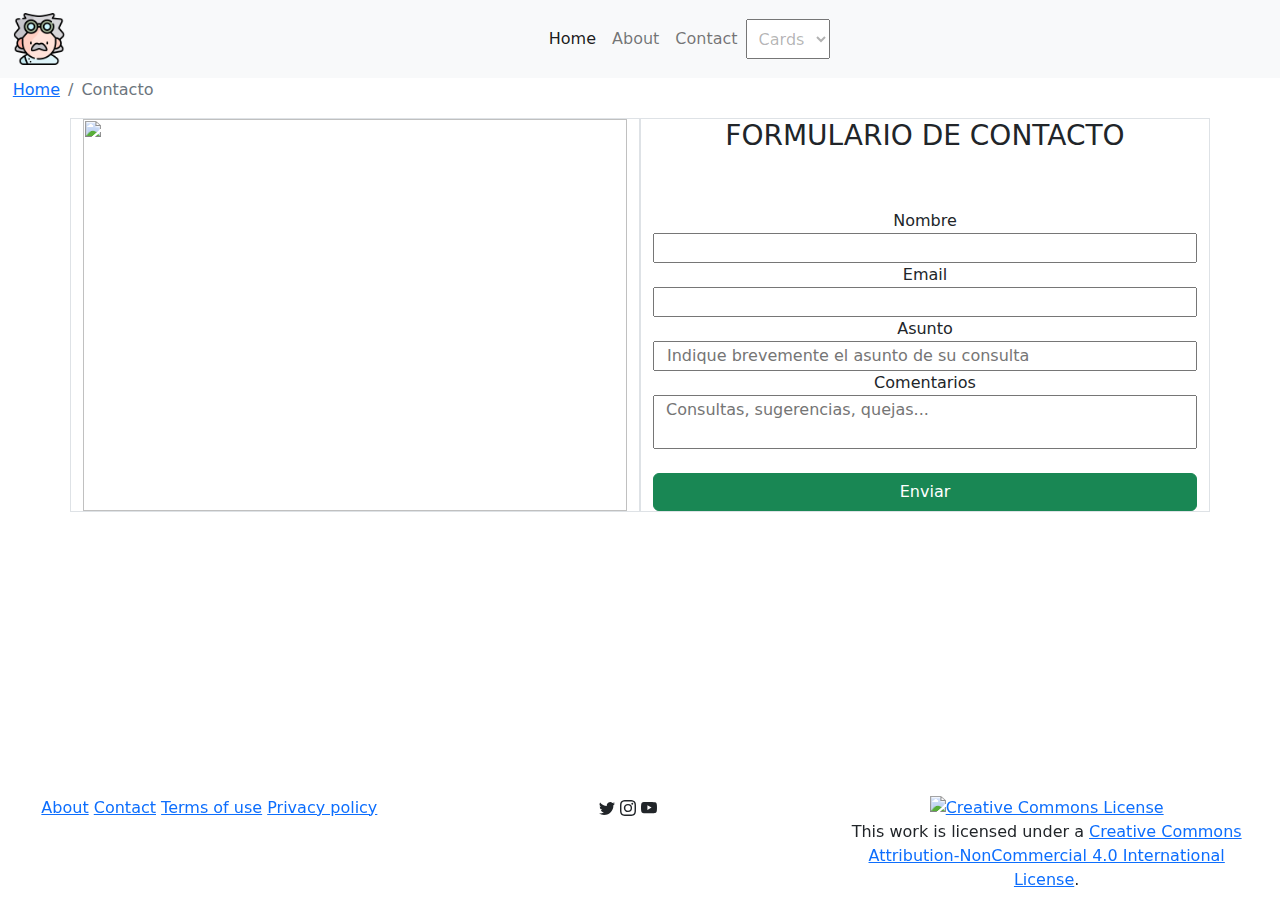
==== commit c5331276: "breadcrumb" ====
--- a/contacto.html
+++ b/contacto.html
@@ -43,8 +43,12 @@
       </nav>
     </header>
     <!--Breadcrumb-->
-    <p class="m-3"><a href="index.html">Home</a> > Contacto</p>
-    <!--Formulario de contacto-->
+    <nav aria-label="breadcrumb">
+      <ol class="breadcrumb">
+        <li class="breadcrumb-item"><a href="index.html">Home</a></li>
+        <li class="breadcrumb-item active" aria-current="page">Contacto</li>
+      </ol>
+    </nav>    <!--Formulario de contacto-->
     <main>
       <div class="container text-center">
         <div class="row">
@@ -135,26 +139,9 @@
         </div>
       </div>
     </footer>
-    <script
-      src="https://code.jquery.com/jquery-3.2.1.slim.min.js"
-      integrity="sha384-KJ3o2DKtIkvYIK3UENzmM7KCkRr/rE9/Qpg6aAZGJwFDMVNA/GpGFF93hXpG5KkN"
-      crossorigin="anonymous"
-    ></script>
-    <script
-      src="https://cdnjs.cloudflare.com/ajax/libs/popper.js/1.12.9/umd/popper.min.js"
-      integrity="sha384-ApNbgh9B+Y1QKtv3Rn7W3mgPxhU9K/ScQsAP7hUibX39j7fakFPskvXusvfa0b4Q"
-      crossorigin="anonymous"
-    ></script>
-    <script
-      src="https://maxcdn.bootstrapcdn.com/bootstrap/4.0.0/js/bootstrap.min.js"
-      integrity="sha384-JZR6Spejh4U02d8jOt6vLEHfe/JQGiRRSQQxSfFWpi1MquVdAyjUar5+76PVCmYl"
-      crossorigin="anonymous"
-    ></script>
-
-    <script
-      src="https://cdn.jsdelivr.net/npm/bootstrap@5.1.3/dist/js/bootstrap.bundle.min.js"
-      integrity="sha384-ka7Sk0Gln4gmtz2MlQnikT1wXgYsOg+OMhuP+IlRH9sENBO0LRn5q+8nbTov4+1p"
-      crossorigin="anonymous"
-    ></script>
+    <script src="./lib/js/jquery-3.2.1.slim.min.js"></script>
+    <script src="./lib/js/popper.min.js"></script>
+    <script src="./lib/js/bootstrap.min.js" ></script>
+    <script src="./lib/js/bootstrap.bundle.min.js"></script>
   </body>
 </html>
--- a/css/styles.css
+++ b/css/styles.css
@@ -140,6 +140,9 @@
   height: 100%;
   border: 1px solid black;
 }
+.breadcrumb{
+margin-left: 1%;
+}
 /*MUUUY PEQUEÑO*/
 @media (max-width: 576px) {
   .btn-primary {
